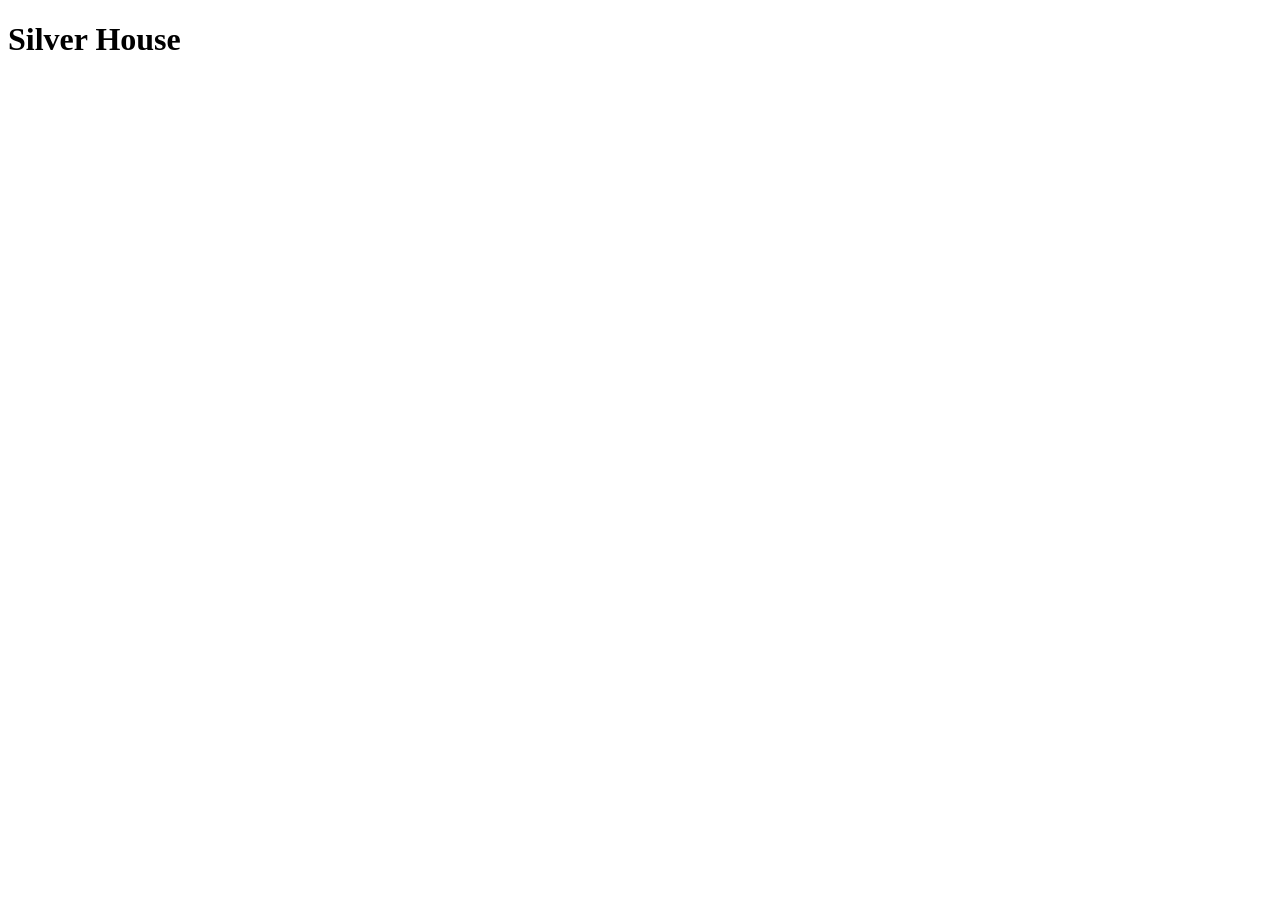
==== product.html @ 18b4a943 "Added index product" ====
<!DOCTYPE html>
<html>
<head>
  <title>Product</title>
  <link rel="stylesheet" href="css/styles.css">
</head>
<body>

<header class="navbar">
  <h1>Silver House</h1>
</header>

<div class="product-detail" id="product-detail"></div>

<script src="js/script.js"></script>
</body>
</html>
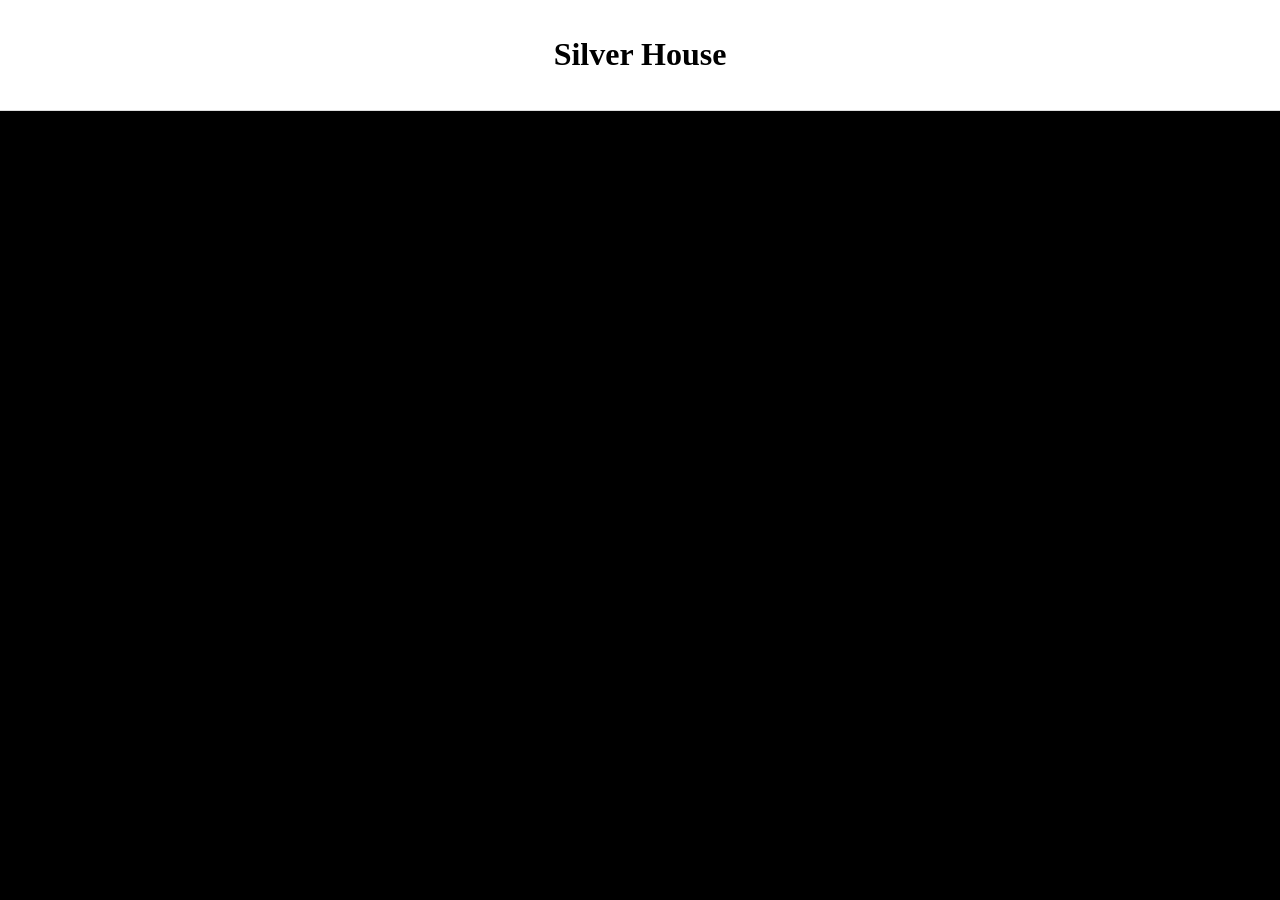
==== commit da43d90f: "added categories and sub cat functionality" ====
--- a/product.html
+++ b/product.html
@@ -12,6 +12,7 @@
 
 <div class="product-detail" id="product-detail"></div>
 
+<script src="js/products.js"></script>
 <script src="js/script.js"></script>
 </body>
 </html>
--- a/css/styles.css
+++ b/css/styles.css
@@ -0,0 +1,178 @@
+body {
+  margin: 0;
+  font-family: 'Segoe UI';
+  background-image: url('../images/bg.jpg');
+}
+.header{
+  background-image: url('../images/header.jpg');
+}
+.navbar {
+  background: white;
+  padding: 15px;
+  text-align: center;
+  border-bottom: 1px solid #ddd;
+}
+
+.hero {
+  position: relative;
+  height: 300px;
+  overflow: hidden;
+}
+
+.hero-image {
+  position: absolute;
+  inset: 0;
+  width: 100%;
+  height: 100%;
+  object-fit: cover;
+}
+
+.hero-image-1 {
+  animation: heroFadeOne 4s infinite;
+}
+
+.hero-image-2 {
+  animation: heroFadeTwo 4s infinite;
+}
+
+@keyframes heroFadeOne {
+  0%, 45% {
+    opacity: 1;
+  }
+
+  50%, 100% {
+    opacity: 0;
+  }
+}
+
+@keyframes heroFadeTwo {
+  0%, 45% {
+    opacity: 0;
+  }
+
+  50%, 95% {
+    opacity: 1;
+  }
+
+  100% {
+    opacity: 0;
+  }
+}
+
+.hero-text {
+  position: absolute;
+  top: 40%;
+  left: 10%;
+  color: white;
+  font-size: 28px;
+}
+
+.filter {
+  display: flex;
+  justify-content: center;
+  align-items: flex-start;
+  gap: 12px;
+  flex-wrap: wrap;
+  padding: 20px 15px;
+}
+
+.filter-group {
+  display: flex;
+  flex-direction: column;
+  align-items: center;
+}
+
+.filter-btn {
+  margin: 0;
+  padding: 10px 18px;
+  border: 1px solid #1a1a1a;
+  border-radius: 8px;
+  background: black;
+  color: white;
+  cursor: pointer;
+  font-weight: 600;
+  transition: all 0.2s ease;
+}
+
+.filter-btn:hover,
+.filter-btn.active {
+  background: #b88a2a;
+  border-color: #b88a2a;
+}
+
+.filter-options {
+  margin-top: 10px;
+  background: rgba(255, 255, 255, 0.96);
+  border: 1px solid #e5d7b0;
+  border-radius: 8px;
+  padding: 10px 14px;
+  box-shadow: 0 6px 16px rgba(0, 0, 0, 0.08);
+  min-width: 160px;
+}
+
+.filter-options label {
+  display: block;
+  margin: 8px 0;
+  color: #333;
+  font-size: 14px;
+}
+
+.filter-options input {
+  margin-right: 8px;
+}
+
+.container {
+  display: grid;
+  grid-template-columns: repeat(auto-fit, 230px);
+  justify-content: center;
+  gap: 20px;
+  padding: 20px;
+}
+
+.card {
+  width: 230px;
+  background: white;
+  border-radius: 10px;
+  overflow: hidden;
+  transition: 0.3s;
+  cursor: pointer;
+  margin:10px;
+}
+
+.card:hover {
+  transform: translateY(-6px);
+}
+
+.card img {
+  width: 100%;
+  height: 220px;
+  object-fit: cover;
+}
+
+.card-content {
+  padding: 12px;
+}
+
+.price {
+  color: #b12704;
+  font-weight: bold;
+}
+
+.product-detail {
+  text-align: center;
+  padding: 30px;
+}
+
+.product-detail img {
+  width: 300px;
+}
+
+.whatsapp-btn {
+  display: inline-block;
+  margin-top: 15px;
+  padding: 10px 20px;
+  background: green;
+  color: white;
+  text-decoration: none;
+}
+          
